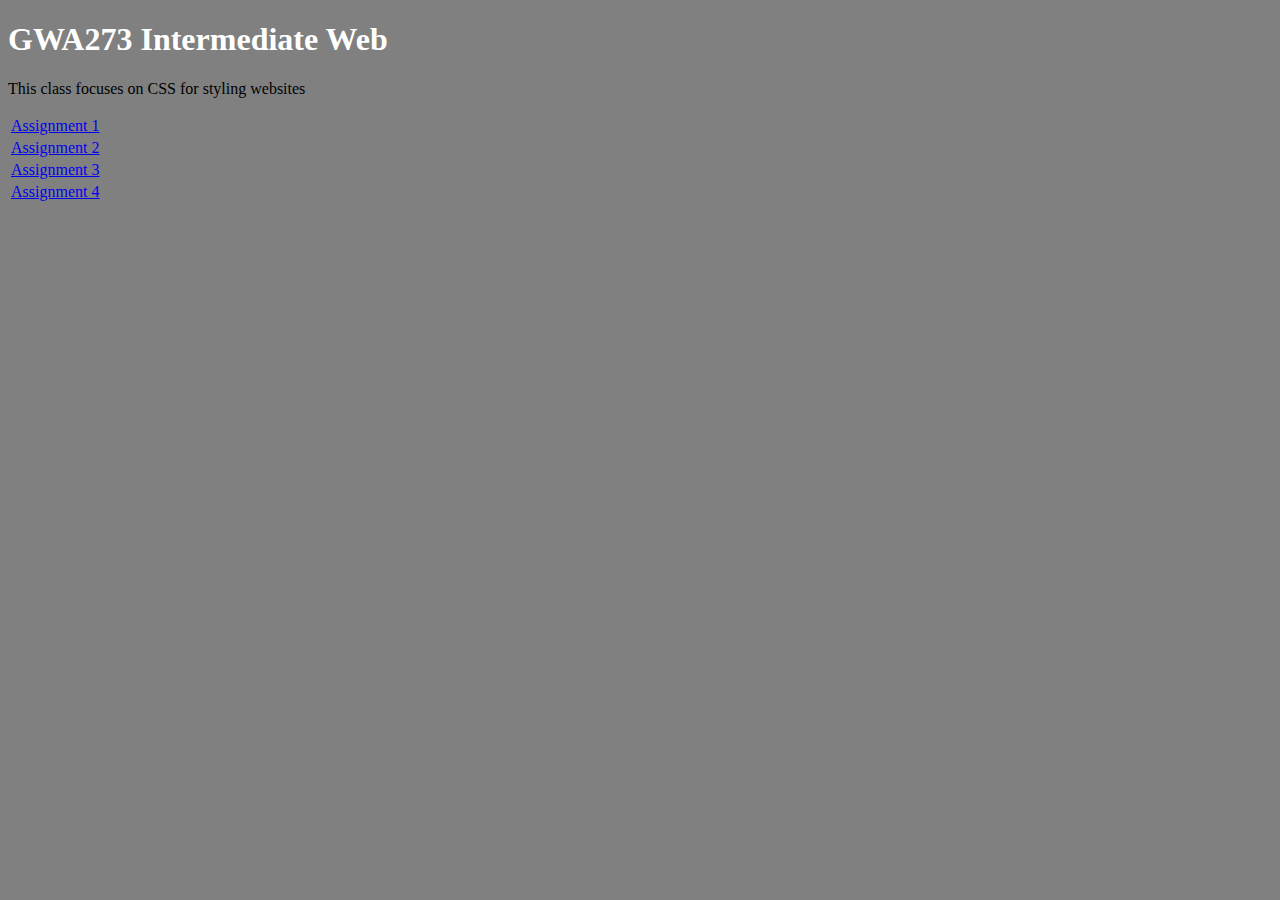
==== index.html @ a2290097 "Rename class1.html to index.html" ====
<!DOCTYPE html>
<html>
<head>
	<title></title>
	<link rel="stylesheet" type="text/css" href="style.css">

</head>
<body style= "background-color: gray;">
<h1 style="color:white;"> GWA273 Intermediate Web </h1>
<p> This class focuses on CSS for styling websites </p>
<table> 
	<tr> <td> <a href="#"> Assignment 1 </a>
	<tr> <td> <a href="#"> Assignment 2 </a>
	<tr> <td> <a href="#"> Assignment 3 </a> 
	<tr> <td> <a href="#"> Assignment 4 </a>
</body>
</html>
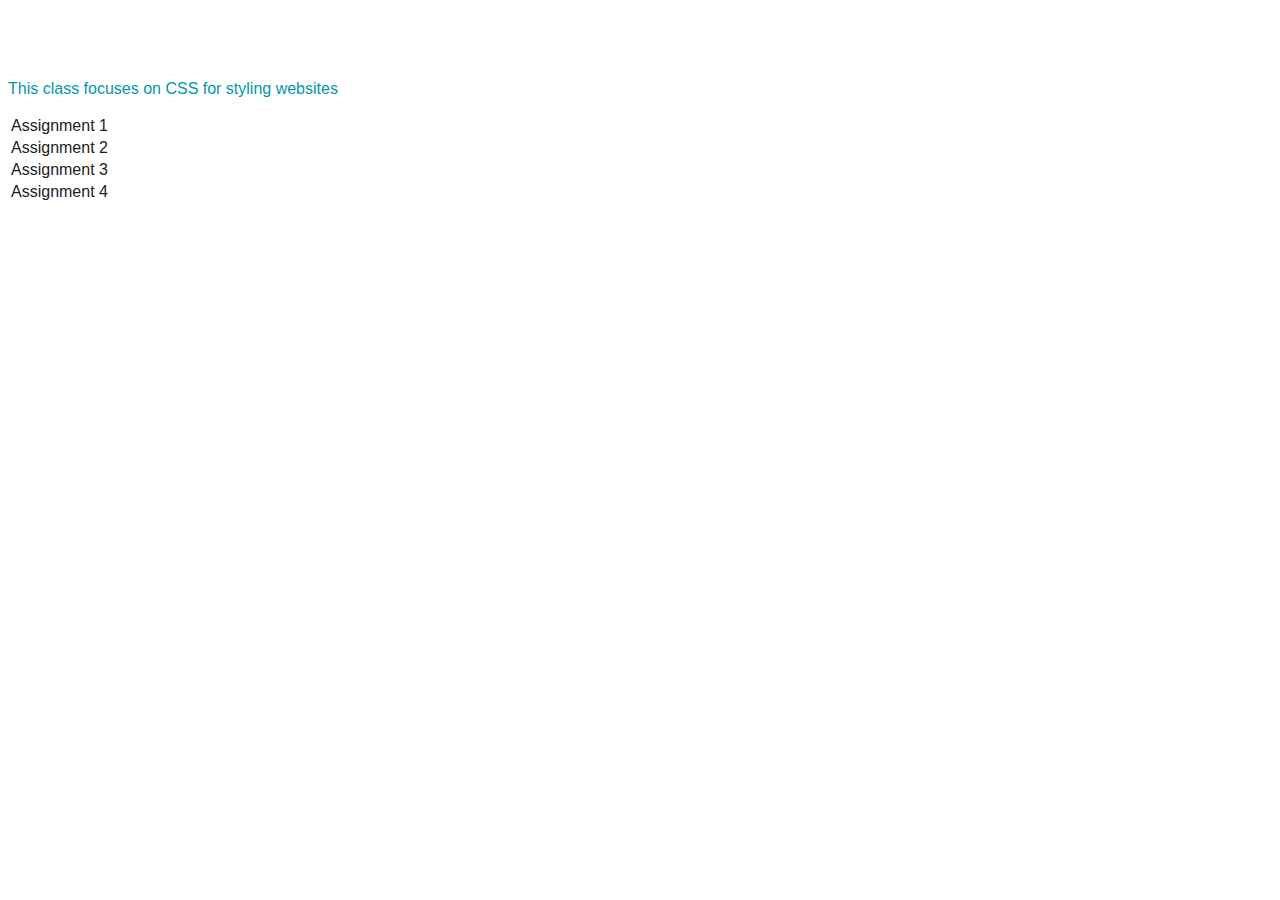
==== commit 7b311d5e: "Update index.html" ====
--- a/index.html
+++ b/index.html
@@ -5,7 +5,7 @@
 	<link rel="stylesheet" type="text/css" href="style.css">
 
 </head>
-<body style= "background-color: gray;">
+<body>
 <h1 style="color:white;"> GWA273 Intermediate Web </h1>
 <p> This class focuses on CSS for styling websites </p>
 <table> 
--- a/style.css
+++ b/style.css
@@ -0,0 +1,9 @@
+body {
+	background-color:#FFFFFF;
+	font-family: Verdana, Geneva, sans-serif;
+	color: #0097A7;
+}
+a {
+	color: #212121;
+	text-decoration: none;
+}
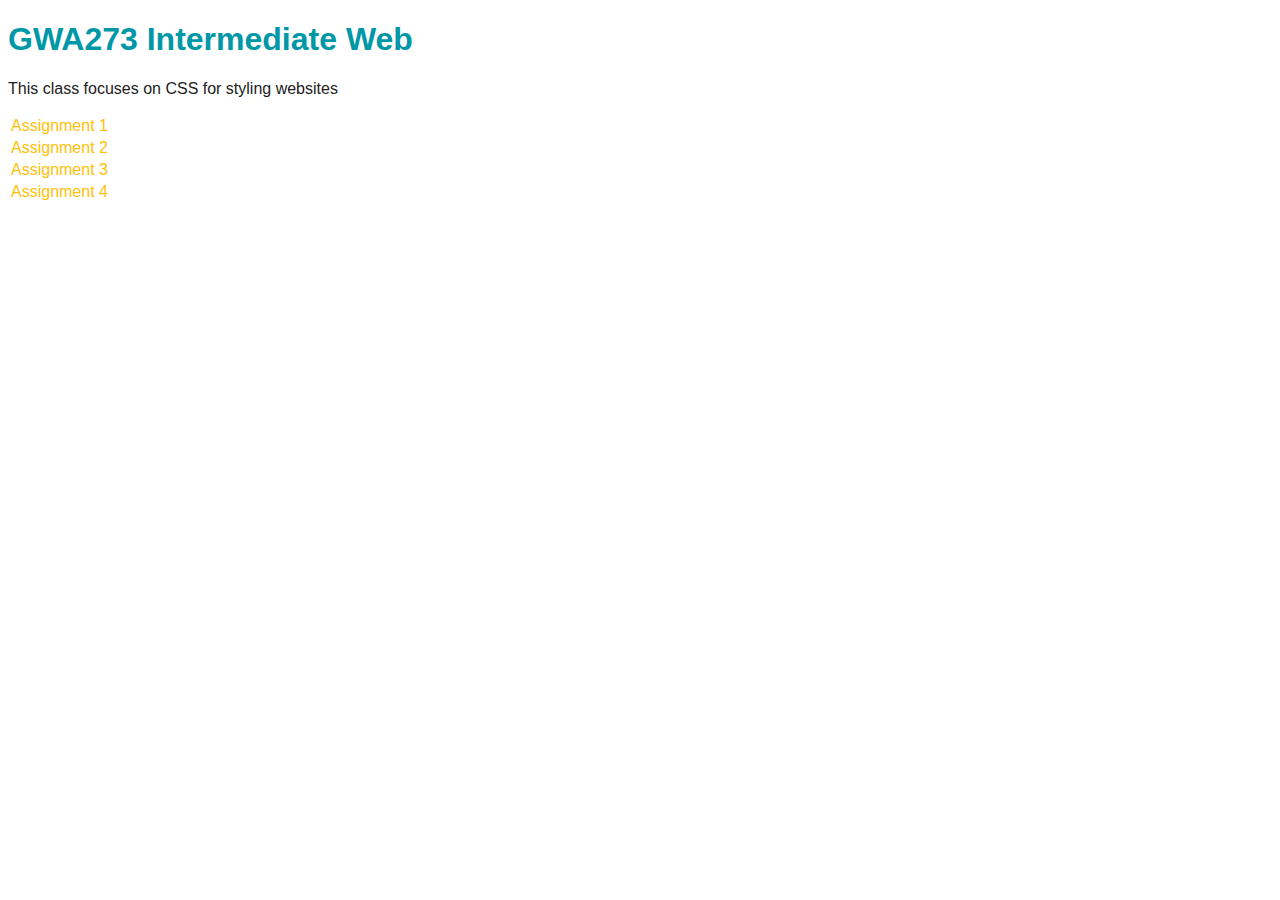
==== commit 0cd8029f: "Update index.html" ====
--- a/index.html
+++ b/index.html
@@ -6,7 +6,7 @@
 
 </head>
 <body>
-<h1 style="color:white;"> GWA273 Intermediate Web </h1>
+<h1> GWA273 Intermediate Web </h1>
 <p> This class focuses on CSS for styling websites </p>
 <table> 
 	<tr> <td> <a href="#"> Assignment 1 </a>
--- a/style.css
+++ b/style.css
@@ -1,9 +1,13 @@
 body {
 	background-color:#FFFFFF;
 	font-family: Verdana, Geneva, sans-serif;
-	color: #0097A7;
+	color: #212121;
 }
 a {
-	color: #212121;
+	color: #FFC107;
 	text-decoration: none;
 }
+h1 { 
+	color:#0097A7;
+}
+	
